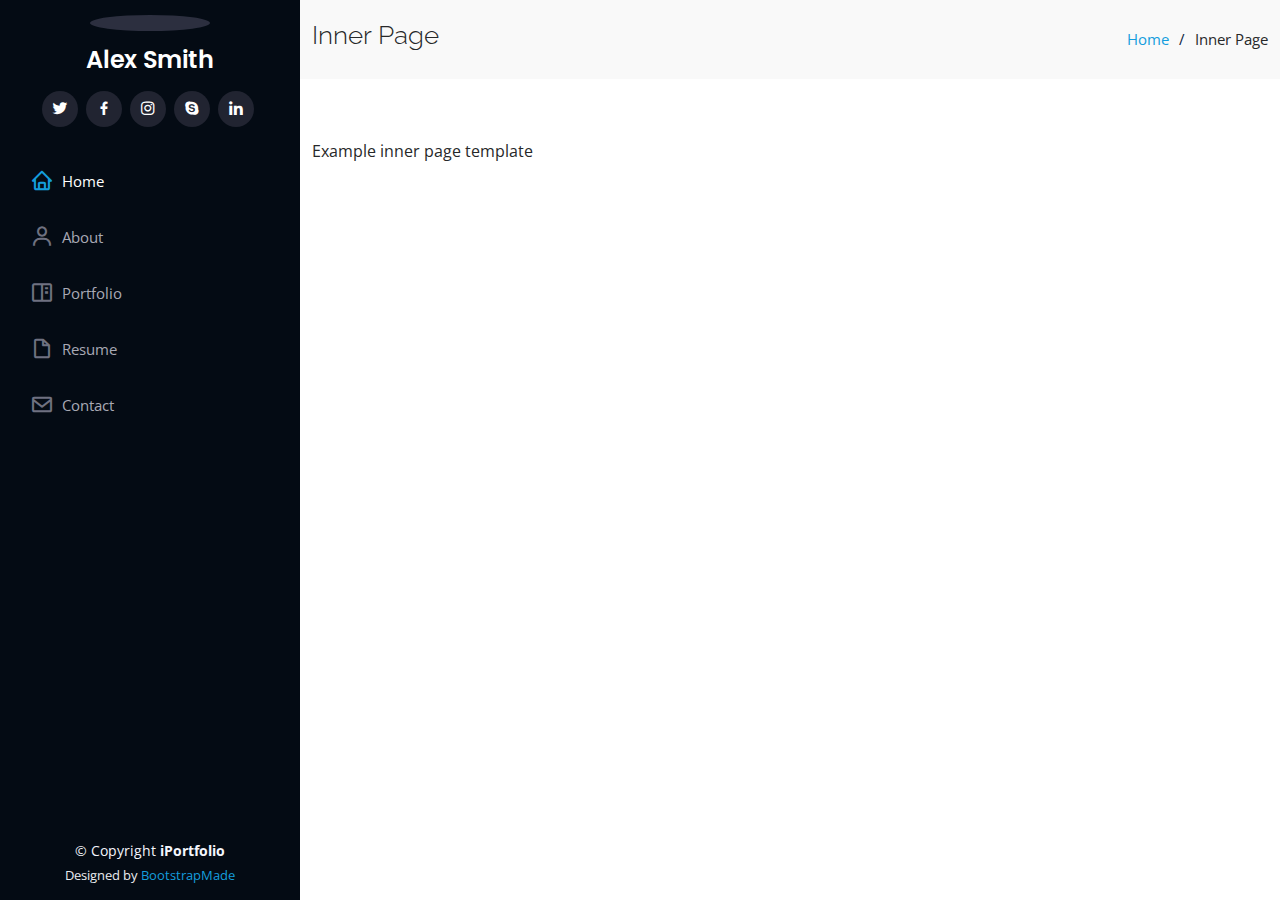
==== inner-page.html @ d224945c "first commit" ====
<!DOCTYPE html>
<html lang="en">

<head>
  <meta charset="utf-8">
  <meta content="width=device-width, initial-scale=1.0" name="viewport">

  <title>Portfolio</title>
  <meta content="" name="description">
  <meta content="" name="keywords">

  <!-- Favicons -->
  <link href="assets/img/favicon.png" rel="icon">
  <link href="assets/img/apple-touch-icon.png" rel="apple-touch-icon">

  <!-- Google Fonts -->
  <link href="https://fonts.googleapis.com/css?family=Open+Sans:300,300i,400,400i,600,600i,700,700i|Raleway:300,300i,400,400i,500,500i,600,600i,700,700i|Poppins:300,300i,400,400i,500,500i,600,600i,700,700i" rel="stylesheet">

  <!-- Vendor CSS Files -->
  <link href="assets/vendor/aos/aos.css" rel="stylesheet">
  <link href="assets/vendor/bootstrap/css/bootstrap.min.css" rel="stylesheet">
  <link href="assets/vendor/bootstrap-icons/bootstrap-icons.css" rel="stylesheet">
  <link href="assets/vendor/boxicons/css/boxicons.min.css" rel="stylesheet">
  <link href="assets/vendor/glightbox/css/glightbox.min.css" rel="stylesheet">
  <link href="assets/vendor/swiper/swiper-bundle.min.css" rel="stylesheet">

  <!-- Template Main CSS File -->
  <link href="assets/css/style.css" rel="stylesheet">

  <!-- =======================================================
  * Template Name: iPortfolio - v3.7.0
  * Template URL: https://bootstrapmade.com/iportfolio-bootstrap-portfolio-websites-template/
  * Author: BootstrapMade.com
  * License: https://bootstrapmade.com/license/
  ======================================================== -->
</head>

<body>

  <!-- ======= Mobile nav toggle button ======= -->
  <i class="bi bi-list mobile-nav-toggle d-xl-none"></i>

  <!-- ======= Header ======= -->
  <header id="header">
    <div class="d-flex flex-column">

      <div class="profile">
        <img src="assets/img/profile-img.jpg" alt="" class="img-fluid rounded-circle">
        <h1 class="text-light"><a href="index.html">Alex Smith</a></h1>
        <div class="social-links mt-3 text-center">
          <a href="#" class="twitter"><i class="bx bxl-twitter"></i></a>
          <a href="#" class="facebook"><i class="bx bxl-facebook"></i></a>
          <a href="#" class="instagram"><i class="bx bxl-instagram"></i></a>
          <a href="#" class="google-plus"><i class="bx bxl-skype"></i></a>
          <a href="#" class="linkedin"><i class="bx bxl-linkedin"></i></a>
        </div>
      </div>

      <nav id="navbar" class="nav-menu navbar">
        <ul>
          <li><a href="#hero" class="nav-link scrollto active"><i class="bx bx-home"></i> <span>Home</span></a></li>
          <li><a href="#about" class="nav-link scrollto"><i class="bx bx-user"></i> <span>About</span></a></li>
          <li><a href="#portfolio" class="nav-link scrollto"><i class="bx bx-book-content"></i> <span>Portfolio</span></a></li>
          <li><a href="#resume" class="nav-link scrollto"><i class="bx bx-file-blank"></i> <span>Resume</span></a></li>
          <li><a href="#contact" class="nav-link scrollto"><i class="bx bx-envelope"></i> <span>Contact</span></a></li>
        </ul>
      </nav><!-- .nav-menu -->
    </div>
  </header><!-- End Header -->

  <main id="main">

    <!-- ======= Breadcrumbs ======= -->
    <section class="breadcrumbs">
      <div class="container">

        <div class="d-flex justify-content-between align-items-center">
          <h2>Inner Page</h2>
          <ol>
            <li><a href="index.html">Home</a></li>
            <li>Inner Page</li>
          </ol>
        </div>

      </div>
    </section><!-- End Breadcrumbs -->

    <section class="inner-page">
      <div class="container">
        <p>
          Example inner page template
        </p>
      </div>
    </section>

  </main><!-- End #main -->

  <!-- ======= Footer ======= -->
  <footer id="footer">
    <div class="container">
      <div class="copyright">
        &copy; Copyright <strong><span>iPortfolio</span></strong>
      </div>
      <div class="credits">
        <!-- All the links in the footer should remain intact. -->
        <!-- You can delete the links only if you purchased the pro version. -->
        <!-- Licensing information: https://bootstrapmade.com/license/ -->
        <!-- Purchase the pro version with working PHP/AJAX contact form: https://bootstrapmade.com/iportfolio-bootstrap-portfolio-websites-template/ -->
        Designed by <a href="https://bootstrapmade.com/">BootstrapMade</a>
      </div>
    </div>
  </footer><!-- End  Footer -->

  <a href="#" class="back-to-top d-flex align-items-center justify-content-center"><i class="bi bi-arrow-up-short"></i></a>

  <!-- Vendor JS Files -->
  <script src="assets/vendor/purecounter/purecounter.js"></script>
  <script src="assets/vendor/aos/aos.js"></script>
  <script src="assets/vendor/bootstrap/js/bootstrap.bundle.min.js"></script>
  <script src="assets/vendor/glightbox/js/glightbox.min.js"></script>
  <script src="assets/vendor/isotope-layout/isotope.pkgd.min.js"></script>
  <script src="assets/vendor/swiper/swiper-bundle.min.js"></script>
  <script src="assets/vendor/typed.js/typed.min.js"></script>
  <script src="assets/vendor/waypoints/noframework.waypoints.js"></script>
  <script src="assets/vendor/php-email-form/validate.js"></script>

  <!-- Template Main JS File -->
  <script src="assets/js/main.js"></script>

</body>

</html>
---- assets/css/style.css ----
/**
* Template Name: iPortfolio - v3.7.0
* Template URL: https://bootstrapmade.com/iportfolio-bootstrap-portfolio-websites-template/
* Author: BootstrapMade.com
* License: https://bootstrapmade.com/license/
*/

/*--------------------------------------------------------------
# General
--------------------------------------------------------------*/
body {
  font-family: "Open Sans", sans-serif;
  color: #272829;
}

a {
  color: #149ddd;
  text-decoration: none;
}

a:hover {
  color: #37b3ed;
  text-decoration: none;
}

h1, h2, h3, h4, h5, h6 {
  font-family: "Raleway", sans-serif;
}

/*--------------------------------------------------------------
# Back to top button
--------------------------------------------------------------*/
.back-to-top {
  position: fixed;
  visibility: hidden;
  opacity: 0;
  right: 15px;
  bottom: 15px;
  z-index: 996;
  background: #149ddd;
  width: 40px;
  height: 40px;
  border-radius: 50px;
  transition: all 0.4s;
}
.back-to-top i {
  font-size: 28px;
  color: #fff;
  line-height: 0;
}
.back-to-top:hover {
  background: #2eafec;
  color: #fff;
}
.back-to-top.active {
  visibility: visible;
  opacity: 1;
}

/*--------------------------------------------------------------
# Header
--------------------------------------------------------------*/
#header {
  position: fixed;
  top: 0;
  left: 0;
  bottom: 0;
  width: 300px;
  transition: all ease-in-out 0.5s;
  z-index: 9997;
  transition: all 0.5s;
  padding: 0 15px;
  background: #040b14;
  overflow-y: auto;
}
#header .profile img {
  margin: 15px auto;
  display: block;
  width: 120px;
  border: 8px solid #2c2f3f;
}
#header .profile h1 {
  font-size: 24px;
  margin: 0;
  padding: 0;
  font-weight: 600;
  -moz-text-align-last: center;
  text-align-last: center;
  font-family: "Poppins", sans-serif;
}
#header .profile h1 a, #header .profile h1 a:hover {
  color: #fff;
  text-decoration: none;
}
#header .profile .social-links a {
  font-size: 18px;
  display: inline-block;
  background: #212431;
  color: #fff;
  line-height: 1;
  padding: 8px 0;
  margin-right: 4px;
  border-radius: 50%;
  text-align: center;
  width: 36px;
  height: 36px;
  transition: 0.3s;
}
#header .profile .social-links a:hover {
  background: #149ddd;
  color: #fff;
  text-decoration: none;
}

#main {
  margin-left: 300px;
}

@media (max-width: 1199px) {
  #header {
    left: -300px;
  }

  #main {
    margin-left: 0;
  }
}
/*--------------------------------------------------------------
# Navigation Menu
--------------------------------------------------------------*/
/* Desktop Navigation */
.nav-menu {
  padding: 30px 0 0 0;
}
.nav-menu * {
  margin: 0;
  padding: 0;
  list-style: none;
}
.nav-menu > ul > li {
  position: relative;
  white-space: nowrap;
}
.nav-menu a, .nav-menu a:focus {
  display: flex;
  align-items: center;
  color: #a8a9b4;
  padding: 12px 15px;
  margin-bottom: 8px;
  transition: 0.3s;
  font-size: 15px;
}
.nav-menu a i, .nav-menu a:focus i {
  font-size: 24px;
  padding-right: 8px;
  color: #6f7180;
}
.nav-menu a:hover, .nav-menu .active, .nav-menu .active:focus, .nav-menu li:hover > a {
  text-decoration: none;
  color: #fff;
}
.nav-menu a:hover i, .nav-menu .active i, .nav-menu .active:focus i, .nav-menu li:hover > a i {
  color: #149ddd;
}

/* Mobile Navigation */
.mobile-nav-toggle {
  position: fixed;
  right: 15px;
  top: 15px;
  z-index: 9998;
  border: 0;
  font-size: 24px;
  transition: all 0.4s;
  outline: none !important;
  background-color: #149ddd;
  color: #fff;
  width: 40px;
  height: 40px;
  display: inline-flex;
  align-items: center;
  justify-content: center;
  line-height: 0;
  border-radius: 50px;
  cursor: pointer;
}

.mobile-nav-active {
  overflow: hidden;
}
.mobile-nav-active #header {
  left: 0;
}

/*--------------------------------------------------------------
# Hero Section
--------------------------------------------------------------*/
#hero {
  width: 100%;
  height: 100vh;
  background: url("../img/me.jpg") top center;
  background-size: cover;
}
#hero:before {
  content: "";
  background: rgba(5, 13, 24, 0.3);
  position: absolute;
  bottom: 0;
  top: 0;
  left: 0;
  right: 0;
  z-index: 1;
}
#hero .hero-container {
  position: relative;
  z-index: 2;
  min-width: 300px;
}
#hero h1 {
  margin: 0 0 10px 0;
  font-size: 30px;
  font-weight: 700;
  line-height: 56px;
  color: #fff;
}
#hero p {
  color: #fff;
  margin-bottom: 50px;
  font-size: 26px;
  font-family: "Poppins", sans-serif;
}
#hero p span {
  color: #fff;
  padding-bottom: 4px;
  letter-spacing: 1px;
  border-bottom: 3px solid #149ddd;
}
@media (min-width: 1024px) {
  #hero {
    background-attachment: fixed;
  }
}
@media (max-width: 768px) {
  #hero h1 {
    font-size: 28px;
    line-height: 36px;
  }
  #hero h2 {
    font-size: 18px;
    line-height: 24px;
    margin-bottom: 30px;
  }
}

/*--------------------------------------------------------------
# Sections General
--------------------------------------------------------------*/
section {
  padding: 60px 0;
  overflow: hidden;
}

.section-bg {
  background: #f5f8fd;
}

.section-title {
  padding-bottom: 30px;
}
.section-title h2 {
  font-size: 32px;
  font-weight: bold;
  margin-bottom: 20px;
  padding-bottom: 20px;
  position: relative;
  color: #173b6c;
}
.section-title h2::after {
  content: "";
  position: absolute;
  display: block;
  width: 50px;
  height: 3px;
  background: #149ddd;
  bottom: 0;
  left: 0;
}
.section-title p {
  margin-bottom: 0;
}

/*--------------------------------------------------------------
# About
--------------------------------------------------------------*/
.about .content h3 {
  font-weight: 700;
  font-size: 26px;
  color: #173b6c;
}
.about .content ul {
  list-style: none;
  padding: 0;
}
.about .content ul li {
  margin-bottom: 20px;
  display: flex;
  align-items: center;
}
.about .content ul strong {
  margin-right: 10px;
}
.about .content ul i {
  font-size: 16px;
  margin-right: 5px;
  color: #149ddd;
  line-height: 0;
}
.about .content p:last-child {
  margin-bottom: 0;
}

/*--------------------------------------------------------------
# Facts
--------------------------------------------------------------*/
.facts {
  padding-bottom: 30px;
}
.facts .count-box {
  padding: 30px;
  width: 100%;
}
.facts .count-box i {
  display: block;
  font-size: 44px;
  color: #149ddd;
  float: left;
  line-height: 0;
}
.facts .count-box span {
  font-size: 48px;
  line-height: 40px;
  display: block;
  font-weight: 700;
  color: #050d18;
  margin-left: 60px;
}
.facts .count-box p {
  padding: 15px 0 0 0;
  margin: 0 0 0 60px;
  font-family: "Raleway", sans-serif;
  font-size: 14px;
  color: #122f57;
}
.facts .count-box a {
  font-weight: 600;
  display: block;
  margin-top: 20px;
  color: #122f57;
  font-size: 15px;
  font-family: "Poppins", sans-serif;
  transition: ease-in-out 0.3s;
}
.facts .count-box a:hover {
  color: #1f5297;
}

/*--------------------------------------------------------------
# Akills
--------------------------------------------------------------*/
.skills .progress {
  height: 60px;
  display: block;
  background: none;
  border-radius: 0;
}
.skills .progress .skill {
  padding: 0;
  margin: 0 0 6px 0;
  text-transform: uppercase;
  display: block;
  font-weight: 600;
  font-family: "Poppins", sans-serif;
  color: #050d18;
}
.skills .progress .skill .val {
  float: right;
  font-style: normal;
}
.skills .progress-bar-wrap {
  background: #dce8f8;
  height: 10px;
}
.skills .progress-bar {
  width: 1px;
  height: 10px;
  transition: 0.9s;
  background-color: #149ddd;
}

/*--------------------------------------------------------------
# Resume
--------------------------------------------------------------*/
.resume .resume-title {
  font-size: 26px;
  font-weight: 700;
  margin-top: 20px;
  margin-bottom: 20px;
  color: #050d18;
}
.resume .resume-item {
  padding: 0 0 20px 20px;
  margin-top: -2px;
  border-left: 2px solid #1f5297;
  position: relative;
}
.resume .resume-item h4 {
  line-height: 18px;
  font-size: 18px;
  font-weight: 600;
  text-transform: uppercase;
  font-family: "Poppins", sans-serif;
  color: #050d18;
  margin-bottom: 10px;
}
.resume .resume-item h5 {
  font-size: 16px;
  background: #e4edf9;
  padding: 5px 15px;
  display: inline-block;
  font-weight: 600;
  margin-bottom: 10px;
}
.resume .resume-item ul {
  padding-left: 20px;
}
.resume .resume-item ul li {
  padding-bottom: 10px;
}
.resume .resume-item:last-child {
  padding-bottom: 0;
}
.resume .resume-item::before {
  content: "";
  position: absolute;
  width: 16px;
  height: 16px;
  border-radius: 50px;
  left: -9px;
  top: 0;
  background: #fff;
  border: 2px solid #1f5297;
}

/*--------------------------------------------------------------
# Portfolio
--------------------------------------------------------------*/
.portfolio .portfolio-item {
  margin-bottom: 30px;
}
.portfolio #portfolio-flters {
  padding: 0;
  margin: 0 auto 35px auto;
  list-style: none;
  text-align: center;
  background: #fff;
  border-radius: 50px;
  padding: 2px 15px;
}
.portfolio #portfolio-flters li {
  cursor: pointer;
  display: inline-block;
  padding: 10px 15px 8px 15px;
  font-size: 14px;
  font-weight: 600;
  line-height: 1;
  text-transform: uppercase;
  color: #272829;
  margin-bottom: 5px;
  transition: all 0.3s ease-in-out;
}
.portfolio #portfolio-flters li:hover, .portfolio #portfolio-flters li.filter-active {
  color: #149ddd;
}
.portfolio #portfolio-flters li:last-child {
  margin-right: 0;
}
.portfolio .portfolio-wrap {
  transition: 0.3s;
  position: relative;
  overflow: hidden;
  z-index: 1;
}
.portfolio .portfolio-wrap::before {
  content: "";
  background: rgba(255, 255, 255, 0.5);
  position: absolute;
  left: 0;
  right: 0;
  top: 0;
  bottom: 0;
  transition: all ease-in-out 0.3s;
  z-index: 2;
  opacity: 0;
}
.portfolio .portfolio-wrap .portfolio-links {
  opacity: 1;
  left: 0;
  right: 0;
  bottom: -60px;
  z-index: 3;
  position: absolute;
  transition: all ease-in-out 0.3s;
  display: flex;
  justify-content: center;
}
.portfolio .portfolio-wrap .portfolio-links a {
  color: #fff;
  font-size: 28px;
  text-align: center;
  background: rgba(20, 157, 221, 0.75);
  transition: 0.3s;
  width: 50%;
}
.portfolio .portfolio-wrap .portfolio-links a:hover {
  background: rgba(20, 157, 221, 0.95);
}
.portfolio .portfolio-wrap .portfolio-links a + a {
  border-left: 1px solid #37b3ed;
}
.portfolio .portfolio-wrap:hover::before {
  top: 0;
  left: 0;
  right: 0;
  bottom: 0;
  opacity: 1;
}
.portfolio .portfolio-wrap:hover .portfolio-links {
  opacity: 1;
  bottom: 0;
}

/*--------------------------------------------------------------
# Portfolio Details
--------------------------------------------------------------*/
.portfolio-details {
  padding-top: 40px;
}
.portfolio-details .portfolio-details-slider img {
  width: 100%;
}
.portfolio-details .portfolio-details-slider .swiper-pagination {
  margin-top: 20px;
  position: relative;
}
.portfolio-details .portfolio-details-slider .swiper-pagination .swiper-pagination-bullet {
  width: 12px;
  height: 12px;
  background-color: #fff;
  opacity: 1;
  border: 1px solid #149ddd;
}
.portfolio-details .portfolio-details-slider .swiper-pagination .swiper-pagination-bullet-active {
  background-color: #149ddd;
}
.portfolio-details .portfolio-info {
  padding: 30px;
  box-shadow: 0px 0 30px rgba(5, 13, 24, 0.08);
}
.portfolio-details .portfolio-info h3 {
  font-size: 22px;
  font-weight: 700;
  margin-bottom: 20px;
  padding-bottom: 20px;
  border-bottom: 1px solid #eee;
}
.portfolio-details .portfolio-info ul {
  list-style: none;
  padding: 0;
  font-size: 15px;
}
.portfolio-details .portfolio-info ul li + li {
  margin-top: 10px;
}
.portfolio-details .portfolio-description {
  padding-top: 30px;
}
.portfolio-details .portfolio-description h2 {
  font-size: 26px;
  font-weight: 700;
  margin-bottom: 20px;
}
.portfolio-details .portfolio-description p {
  padding: 0;
}

/*--------------------------------------------------------------
# Services
--------------------------------------------------------------*/
.services .icon-box {
  margin-bottom: 20px;
}
.services .icon {
  float: left;
  display: flex;
  align-items: center;
  justify-content: center;
  width: 54px;
  height: 54px;
  background: #149ddd;
  border-radius: 50%;
  transition: 0.5s;
  border: 1px solid #149ddd;
}
.services .icon i {
  color: #fff;
  font-size: 24px;
  line-height: 0;
}
.services .icon-box:hover .icon {
  background: #fff;
}
.services .icon-box:hover .icon i {
  color: #149ddd;
}
.services .title {
  margin-left: 80px;
  font-weight: 700;
  margin-bottom: 15px;
  font-size: 18px;
}
.services .title a {
  color: #343a40;
}
.services .title a:hover {
  color: #149ddd;
}
.services .description {
  margin-left: 80px;
  line-height: 24px;
  font-size: 14px;
}

/*--------------------------------------------------------------
# Testimonials
--------------------------------------------------------------*/
.testimonials .testimonials-carousel, .testimonials .testimonials-slider {
  overflow: hidden;
}
.testimonials .testimonial-item {
  box-sizing: content-box;
  text-align: center;
  min-height: 320px;
}
.testimonials .testimonial-item .testimonial-img {
  width: 90px;
  border-radius: 50%;
  margin: 0 auto;
}
.testimonials .testimonial-item h3 {
  font-size: 18px;
  font-weight: bold;
  margin: 10px 0 5px 0;
  color: #111;
}
.testimonials .testimonial-item h4 {
  font-size: 14px;
  color: #999;
  margin: 0;
}
.testimonials .testimonial-item .quote-icon-left, .testimonials .testimonial-item .quote-icon-right {
  color: #c3e8fa;
  font-size: 26px;
}
.testimonials .testimonial-item .quote-icon-left {
  display: inline-block;
  left: -5px;
  position: relative;
}
.testimonials .testimonial-item .quote-icon-right {
  display: inline-block;
  right: -5px;
  position: relative;
  top: 10px;
}
.testimonials .testimonial-item p {
  font-style: italic;
  margin: 0 15px 15px 15px;
  padding: 20px;
  background: #fff;
  position: relative;
  margin-bottom: 35px;
  border-radius: 6px;
  box-shadow: 0px 2px 15px rgba(0, 0, 0, 0.1);
}
.testimonials .testimonial-item p::after {
  content: "";
  width: 0;
  height: 0;
  border-top: 20px solid #fff;
  border-right: 20px solid transparent;
  border-left: 20px solid transparent;
  position: absolute;
  bottom: -20px;
  left: calc(50% - 20px);
}
.testimonials .swiper-pagination {
  margin-top: 20px;
  position: relative;
}
.testimonials .swiper-pagination .swiper-pagination-bullet {
  width: 12px;
  height: 12px;
  background-color: #fff;
  opacity: 1;
  border: 1px solid #149ddd;
}
.testimonials .swiper-pagination .swiper-pagination-bullet-active {
  background-color: #149ddd;
}

/*--------------------------------------------------------------
# Contact
--------------------------------------------------------------*/
.contact {
  padding-bottom: 130px;
}
.contact .info {
  padding: 30px;
  background: #fff;
  width: 100%;
  box-shadow: 0 0 24px 0 rgba(0, 0, 0, 0.12);
}
.contact .info i {
  font-size: 20px;
  color: #149ddd;
  float: left;
  width: 44px;
  height: 44px;
  background: #dff3fc;
  display: flex;
  justify-content: center;
  align-items: center;
  border-radius: 50px;
  transition: all 0.3s ease-in-out;
}
.contact .info h4 {
  padding: 0 0 0 60px;
  font-size: 22px;
  font-weight: 600;
  margin-bottom: 5px;
  color: #050d18;
}
.contact .info p {
  padding: 0 0 10px 60px;
  margin-bottom: 20px;
  font-size: 14px;
  color: #173b6c;
}
.contact .info .email p {
  padding-top: 5px;
}
.contact .info .social-links {
  padding-left: 60px;
}
.contact .info .social-links a {
  font-size: 18px;
  display: inline-block;
  background: #333;
  color: #fff;
  line-height: 1;
  padding: 8px 0;
  border-radius: 50%;
  text-align: center;
  width: 36px;
  height: 36px;
  transition: 0.3s;
  margin-right: 10px;
}
.contact .info .social-links a:hover {
  background: #149ddd;
  color: #fff;
}
.contact .info .email:hover i, .contact .info .address:hover i, .contact .info .phone:hover i {
  background: #149ddd;
  color: #fff;
}
.contact .php-email-form {
  width: 100%;
  padding: 30px;
  background: #fff;
  box-shadow: 0 0 24px 0 rgba(0, 0, 0, 0.12);
}
.contact .php-email-form .form-group {
  padding-bottom: 8px;
}
.contact .php-email-form .validate {
  display: none;
  color: red;
  margin: 0 0 15px 0;
  font-weight: 400;
  font-size: 13px;
}
.contact .php-email-form .error-message {
  display: none;
  color: #fff;
  background: #ed3c0d;
  text-align: left;
  padding: 15px;
  font-weight: 600;
}
.contact .php-email-form .error-message br + br {
  margin-top: 25px;
}
.contact .php-email-form .sent-message {
  display: none;
  color: #fff;
  background: #18d26e;
  text-align: center;
  padding: 15px;
  font-weight: 600;
}
.contact .php-email-form .loading {
  display: none;
  background: #fff;
  text-align: center;
  padding: 15px;
}
.contact .php-email-form .loading:before {
  content: "";
  display: inline-block;
  border-radius: 50%;
  width: 24px;
  height: 24px;
  margin: 0 10px -6px 0;
  border: 3px solid #18d26e;
  border-top-color: #eee;
  -webkit-animation: animate-loading 1s linear infinite;
  animation: animate-loading 1s linear infinite;
}
.contact .php-email-form .form-group {
  margin-bottom: 15px;
}
.contact .php-email-form label {
  padding-bottom: 8px;
}
.contact .php-email-form input, .contact .php-email-form textarea {
  border-radius: 0;
  box-shadow: none;
  font-size: 14px;
}
.contact .php-email-form input {
  height: 44px;
}
.contact .php-email-form textarea {
  padding: 10px 15px;
}
.contact .php-email-form button[type=submit] {
  background: #149ddd;
  border: 0;
  padding: 10px 24px;
  color: #fff;
  transition: 0.4s;
  border-radius: 4px;
}
.contact .php-email-form button[type=submit]:hover {
  background: #37b3ed;
}
@-webkit-keyframes animate-loading {
  0% {
    transform: rotate(0deg);
  }
  100% {
    transform: rotate(360deg);
  }
}
@keyframes animate-loading {
  0% {
    transform: rotate(0deg);
  }
  100% {
    transform: rotate(360deg);
  }
}

/*--------------------------------------------------------------
# Breadcrumbs
--------------------------------------------------------------*/
.breadcrumbs {
  padding: 20px 0;
  background: #f9f9f9;
}
.breadcrumbs h2 {
  font-size: 26px;
  font-weight: 300;
}
.breadcrumbs ol {
  display: flex;
  flex-wrap: wrap;
  list-style: none;
  padding: 0;
  margin: 0;
  font-size: 15px;
}
.breadcrumbs ol li + li {
  padding-left: 10px;
}
.breadcrumbs ol li + li::before {
  display: inline-block;
  padding-right: 10px;
  color: #0e2442;
  content: "/";
}
@media (max-width: 768px) {
  .breadcrumbs .d-flex {
    display: block !important;
  }
  .breadcrumbs ol {
    display: block;
  }
  .breadcrumbs ol li {
    display: inline-block;
  }
}

/*--------------------------------------------------------------
# Footer
--------------------------------------------------------------*/
#footer {
  padding: 15px;
  color: #f4f6fd;
  font-size: 14px;
  position: fixed;
  left: 0;
  bottom: 0;
  width: 300px;
  z-index: 9999;
  background: #040b14;
}
#footer .copyright {
  text-align: center;
}
#footer .credits {
  padding-top: 5px;
  text-align: center;
  font-size: 13px;
  color: #eaebf0;
}
@media (max-width: 1199px) {
  #footer {
    position: static;
    width: auto;
    padding-right: 20px 15px;
  }
}
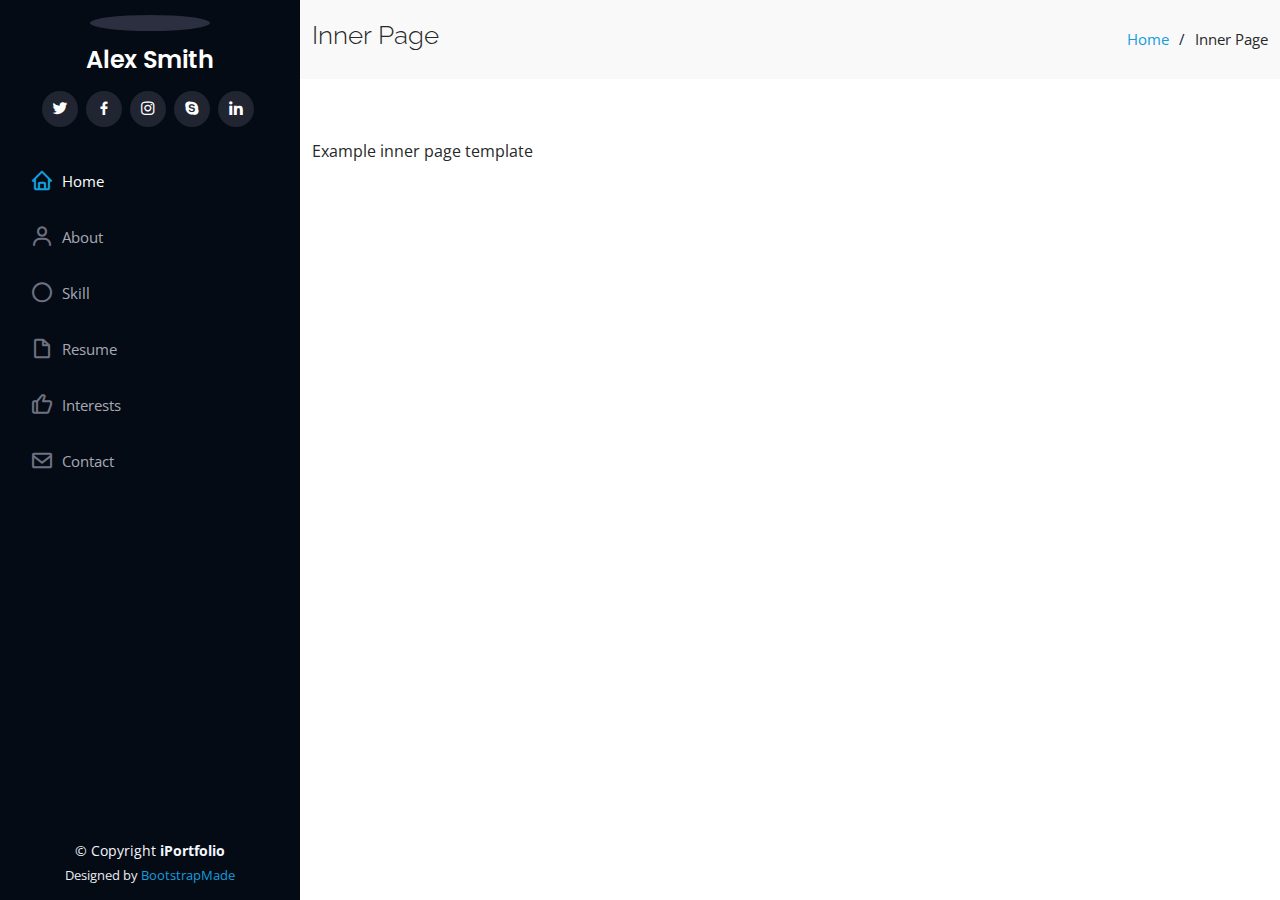
==== commit 4ac9d62d: "Update inner-page.html" ====
--- a/inner-page.html
+++ b/inner-page.html
@@ -60,8 +60,9 @@
         <ul>
           <li><a href="#hero" class="nav-link scrollto active"><i class="bx bx-home"></i> <span>Home</span></a></li>
           <li><a href="#about" class="nav-link scrollto"><i class="bx bx-user"></i> <span>About</span></a></li>
-          <li><a href="#portfolio" class="nav-link scrollto"><i class="bx bx-book-content"></i> <span>Portfolio</span></a></li>
+          <li><a href="#skills" class="nav-link scrollto"><i class="bx bx-circle"></i> <span>Skill</span></a></li>
           <li><a href="#resume" class="nav-link scrollto"><i class="bx bx-file-blank"></i> <span>Resume</span></a></li>
+          <li><a href="#interests" class="nav-link scrollto"><i class="bx bx-like"></i> <span>Interests</span></a></li>
           <li><a href="#contact" class="nav-link scrollto"><i class="bx bx-envelope"></i> <span>Contact</span></a></li>
         </ul>
       </nav><!-- .nav-menu -->
@@ -129,4 +130,4 @@
 
 </body>
 
-</html>+</html>
